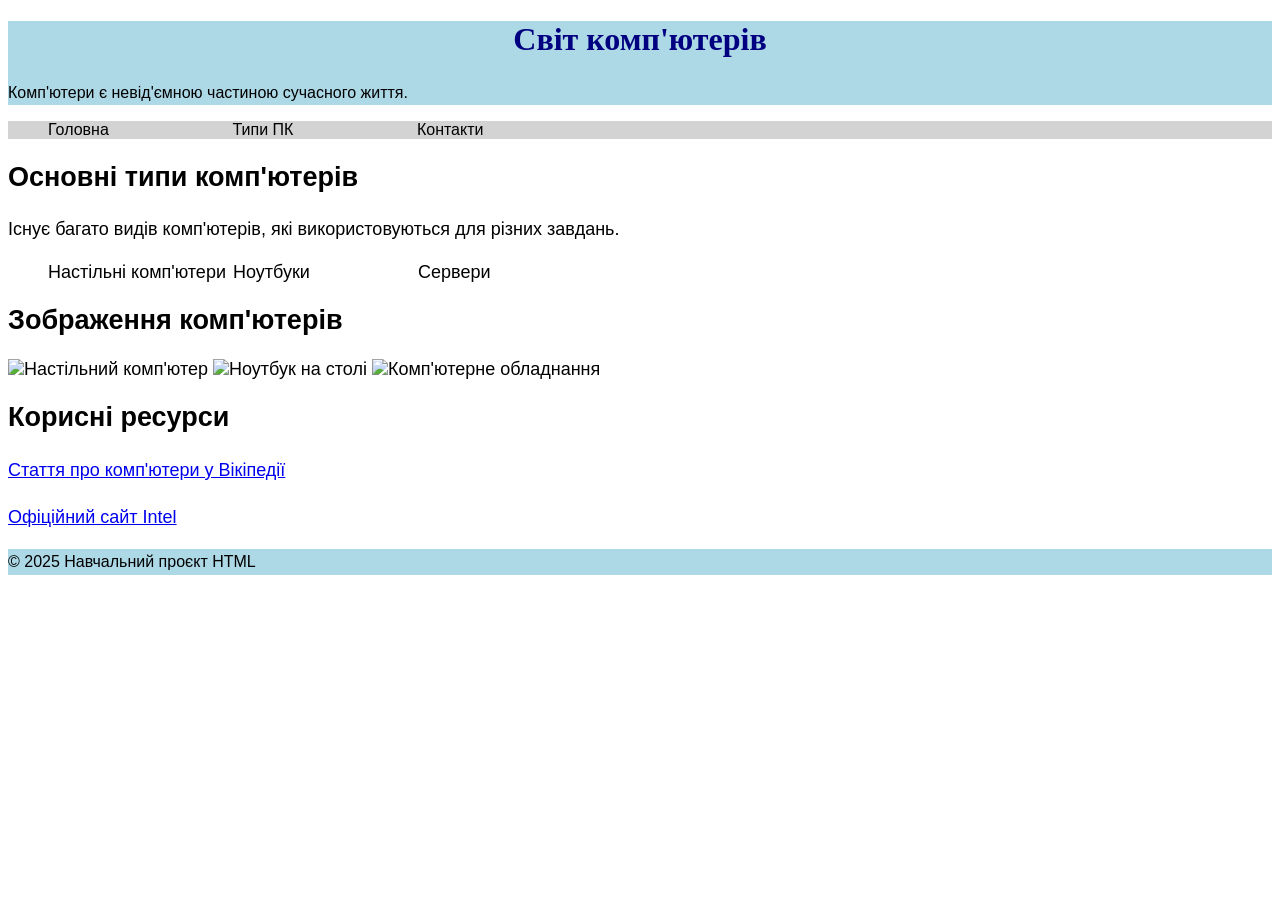
==== 1/index.html @ 3dee9b91 "Add files via upload" ====
<!DOCTYPE html>
<html lang="uk">
<head>
    <meta charset="UTF-8">
    <meta name="viewport" content="width=device-width, initial-scale=1.0">
    <title>Світ комп'ютерів</title>

    <link rel="stylesheet" href="style.css">
</head>
<body>

    <header>
        <h1>Світ комп'ютерів</h1>
        <p>Комп'ютери є невід'ємною частиною сучасного життя.</p>
    </header>

    <nav>
        <ul>
            <li>Головна</li>
            <li>Типи ПК</li>
            <li>Контакти</li>
        </ul>
    </nav>

    <main>

        <section>
            <h2>Основні типи комп'ютерів</h2>

            <p>
                Існує багато видів комп'ютерів, які використовуються для різних завдань.
            </p>

            <ul>
                <li>Настільні комп'ютери</li>
                <li>Ноутбуки</li>
                <li>Сервери</li>
            </ul>
        </section>

        <section>
            <h2>Зображення комп'ютерів</h2>

            <img
                src="https://images.unsplash.com/photo-1496171367470-9ed9a91ea931?w=500"
                alt="Настільний комп'ютер"
                width="300">

            <img
                src="https://images.unsplash.com/photo-1517336714739-489689fd1ca8?w=500"
                alt="Ноутбук на столі"
                width="300">

            <img
                src="https://images.unsplash.com/photo-1518770660439-4636190af475?w=500"
                alt="Комп'ютерне обладнання"
                width="300">
        </section>

        <section>
            <h2>Корисні ресурси</h2>

            <p>
                <a href="https://uk.wikipedia.org/wiki/Комп%27ютер" target="_blank">
                    Стаття про комп'ютери у Вікіпедії
                </a>
            </p>

            <p>
                <a href="https://www.intel.com" target="_blank">
                    Офіційний сайт Intel
                </a>
            </p>
        </section>

    </main>

    <footer>
        <p>&copy; 2025 Навчальний проєкт HTML</p>
    </footer>

</body>
</html>
---- 1/style.css ----
body {
    font-family: Arial, sans-serif;
    font-size: 16px;
}

header {
    background-color: lightblue;
}

nav {
    background-color: lightgray;
}

main {
    background-color: white;
    font-size: 18px;
}

footer {
    background-color: lightblue;
}

li {
    display: inline-block;
    width: 180px;
}

h1 {
    text-align: center;
    font-family: Georgia, serif;
    color: navy;
}

p {
    line-height: 1.6;
}
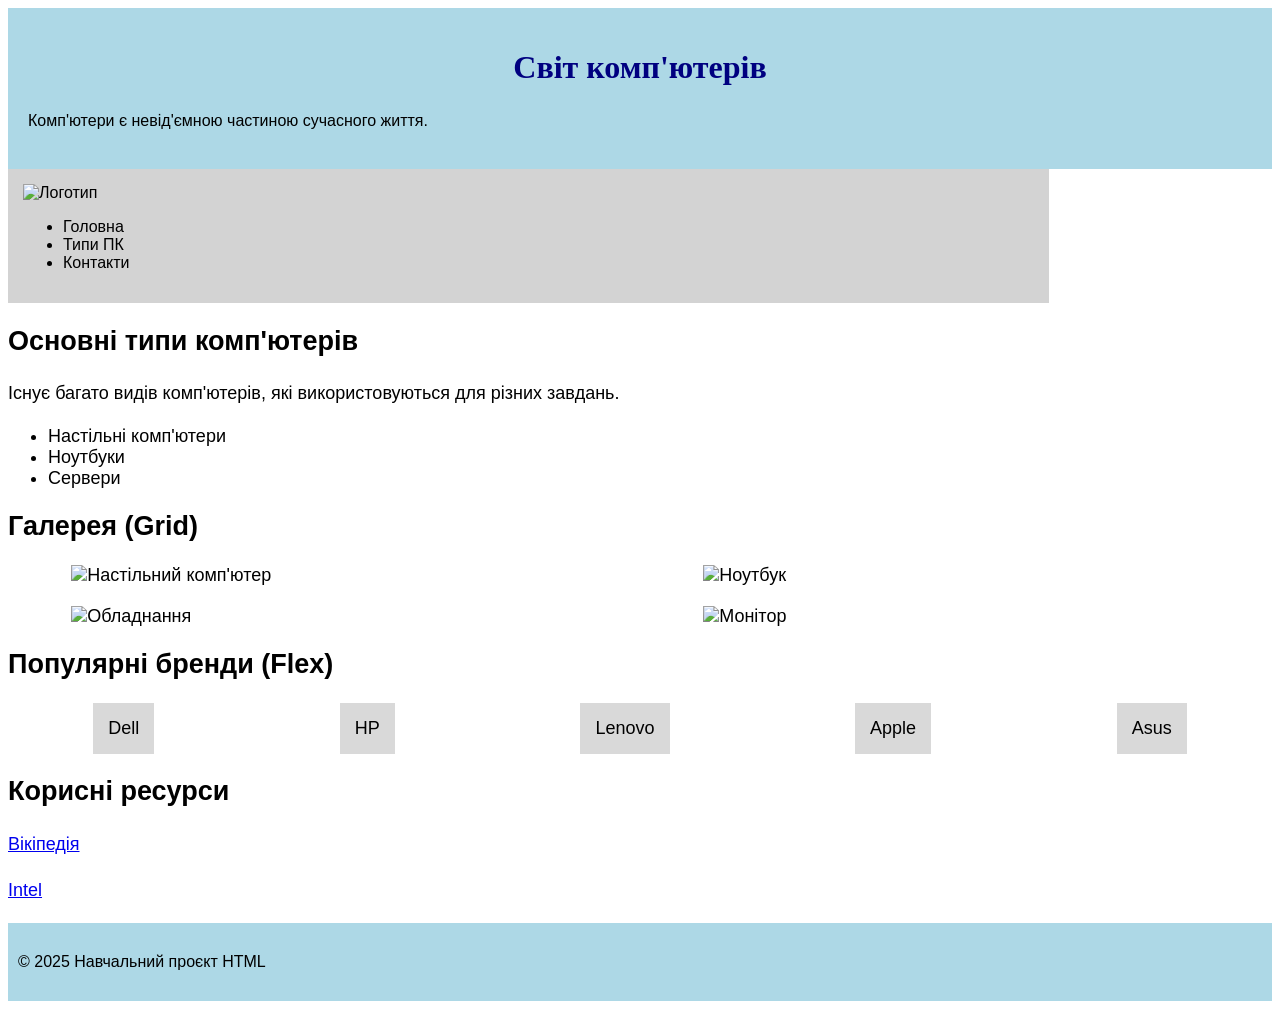
==== commit 51c8c523: "Add files via upload" ====
--- a/1/index.html
+++ b/1/index.html
@@ -4,10 +4,13 @@
     <meta charset="UTF-8">
     <meta name="viewport" content="width=device-width, initial-scale=1.0">
     <title>Світ комп'ютерів</title>
-
     <link rel="stylesheet" href="style.css">
 </head>
 <body>
+
+    <a href="#main-content" class="skip-link">
+        Перейти до основного змісту
+    </a>
 
     <header>
         <h1>Світ комп'ютерів</h1>
@@ -15,6 +18,9 @@
     </header>
 
     <nav>
+        <img src="https://images.unsplash.com/photo-1518770660439-4636190af475?w=300"
+             alt="Логотип">
+
         <ul>
             <li>Головна</li>
             <li>Типи ПК</li>
@@ -22,7 +28,7 @@
         </ul>
     </nav>
 
-    <main>
+    <main id="main-content">
 
         <section>
             <h2>Основні типи комп'ютерів</h2>
@@ -39,36 +45,49 @@
         </section>
 
         <section>
-            <h2>Зображення комп'ютерів</h2>
+            <h2>Галерея (Grid)</h2>
 
-            <img
-                src="https://images.unsplash.com/photo-1496171367470-9ed9a91ea931?w=500"
-                alt="Настільний комп'ютер"
-                width="300">
+            <div class="grid">
 
-            <img
-                src="https://images.unsplash.com/photo-1517336714739-489689fd1ca8?w=500"
-                alt="Ноутбук на столі"
-                width="300">
+                <img src="https://images.unsplash.com/photo-1496171367470-9ed9a91ea931?w=500"
+                     alt="Настільний комп'ютер">
 
-            <img
-                src="https://images.unsplash.com/photo-1518770660439-4636190af475?w=500"
-                alt="Комп'ютерне обладнання"
-                width="300">
+                <img src="https://images.unsplash.com/photo-1517336714739-489689fd1ca8?w=500"
+                     alt="Ноутбук">
+
+                <img src="https://images.unsplash.com/photo-1518770660439-4636190af475?w=500"
+                     alt="Обладнання">
+
+                <img src="https://images.unsplash.com/photo-1547082299-de196ea013d6?w=500"
+                     alt="Монітор">
+
+            </div>
+        </section>
+
+        <section>
+            <h2>Популярні бренди (Flex)</h2>
+
+            <div class="flex">
+                <div>Dell</div>
+                <div>HP</div>
+                <div>Lenovo</div>
+                <div>Apple</div>
+                <div>Asus</div>
+            </div>
         </section>
 
         <section>
             <h2>Корисні ресурси</h2>
 
             <p>
-                <a href="https://uk.wikipedia.org/wiki/Комп%27ютер" target="_blank">
-                    Стаття про комп'ютери у Вікіпедії
+                <a href="https://uk.wikipedia.org/wiki/Комп%27ютер">
+                    Вікіпедія
                 </a>
             </p>
 
             <p>
-                <a href="https://www.intel.com" target="_blank">
-                    Офіційний сайт Intel
+                <a href="https://www.intel.com">
+                    Intel
                 </a>
             </p>
         </section>
--- a/1/style.css
+++ b/1/style.css
@@ -3,27 +3,66 @@
     font-size: 16px;
 }
 
+/* Skip link */
+
+.skip-link {
+    position: absolute;
+    left: -9999px;
+}
+
+.skip-link:focus {
+    left: 10px;
+    top: 10px;
+    background: yellow;
+    padding: 10px;
+}
+
+/* Header */
+
 header {
     background-color: lightblue;
+    padding: 20px;
 }
+
+/* Nav */
 
 nav {
     background-color: lightgray;
+    display: inline-block;
+    width: 80%;
+    padding: 15px;
 }
+
+/* Стиль li закоментовано відповідно до завдання */
+
+/*
+li {
+    display: inline-block;
+    width: 180px;
+}
+*/
+
+/* Лише картинки всередині nav */
+
+nav img {
+    width: 10%;
+}
+
+/* Main */
 
 main {
     background-color: white;
     font-size: 18px;
 }
 
+/* Footer */
+
 footer {
     background-color: lightblue;
+    padding: 10px;
 }
 
-li {
-    display: inline-block;
-    width: 180px;
-}
+/* H1 */
 
 h1 {
     text-align: center;
@@ -31,6 +70,38 @@
     color: navy;
 }
 
+/* Paragraph */
+
 p {
     line-height: 1.6;
+}
+
+/* Grid */
+
+.grid {
+    display: grid;
+    grid-template-columns: 40% 40%;
+    justify-content: space-around;
+    align-items: center;
+    row-gap: 20px;
+}
+
+/* Картинки в grid */
+
+.grid img {
+    width: 100%;
+}
+
+/* Flex */
+
+.flex {
+    display: flex;
+    flex-wrap: wrap;
+    justify-content: space-around;
+    gap: 15px;
+}
+
+.flex div {
+    padding: 15px;
+    background-color: #d9d9d9;
 }
